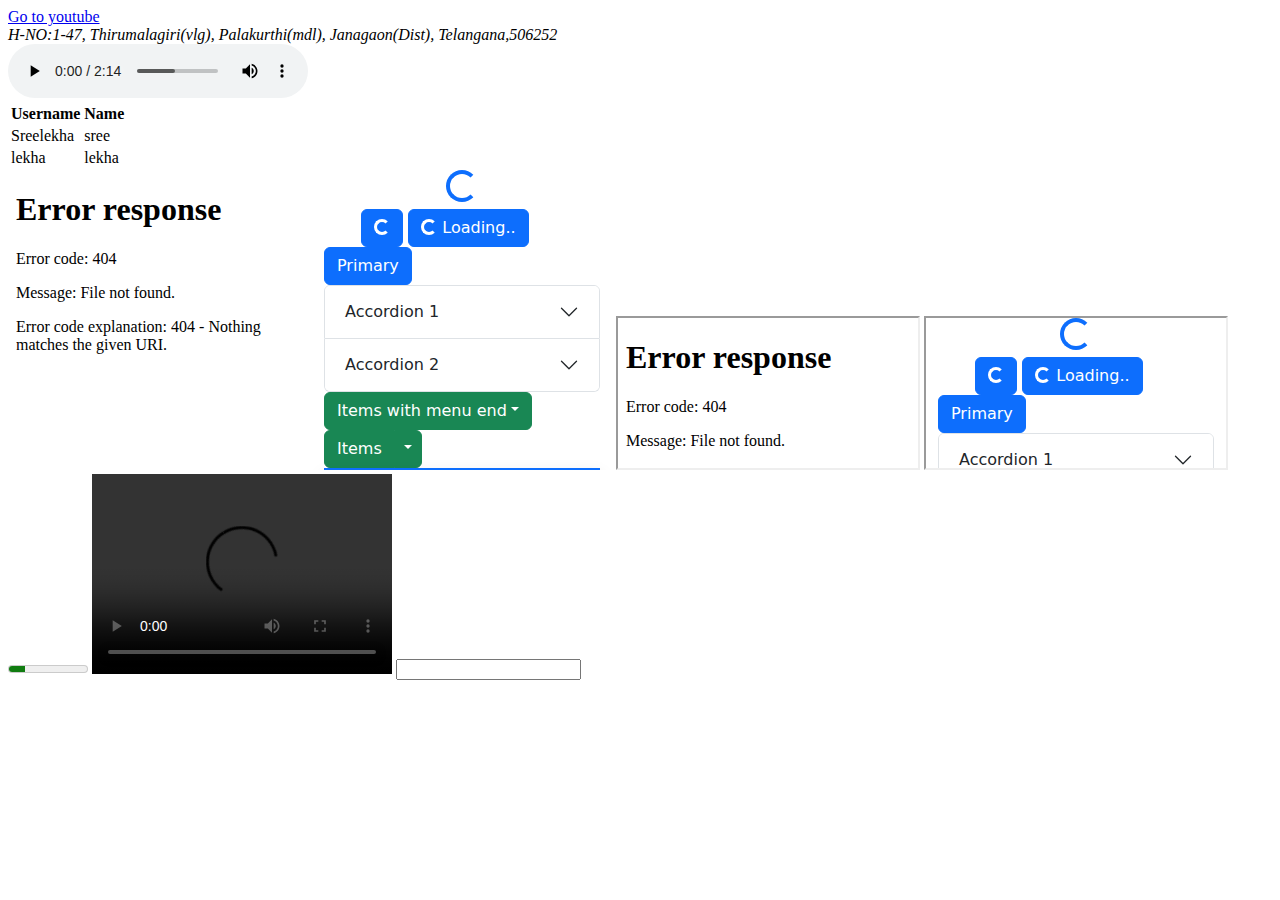
==== tags.html @ 38cf3589 "bootstrap demo and js advance concepts" ====
<!DOCTYPE html>
<html lang="en">
<head>
    <meta charset="UTF-8">
    <meta name="viewport" content="width=device-width, initial-scale=1.0">
    <title>Document</title>
    <script src="./index.js" defer></script>
</head>
<body>
    <a href="https://www.youtube.com/" target="_blank">Go to youtube</a>

    <address>
        H-NO:1-47,
        Thirumalagiri(vlg),
        Palakurthi(mdl),
        Janagaon(Dist),
        Telangana,506252
    </address>


    <audio controls>
        <source src="./Jamal Jamalo(PagalWorld.com.pe).mp3" type="audio/mp3">
    </audio>

    <table>
        <thead>
            <th>Username</th>
            <th>Name</th>
        </thead>
        <tbody>
            <tr>
                <td>Sreelekha</td>
                <td>sree</td>
            </tr>
            <tr>
                <td>lekha</td>
                <td>lekha</td>
            </tr>
        </tbody>
    </table>

    <embed type="video/mp4" src="./React App - Google Chrome 2021-10-21 17-34-04.mp4" width="300" height="300">
    <embed type="text/html" src="./index.html" width="300" height="300">
    <!-- <embed src="https://www.youtube.com/" title="react app demo"> -->


    <iframe src="./React App - Google Chrome 2021-10-21 17-34-04.mp4" title="react app demo"></iframe>
    <iframe src="./index.html" title="react app demo"></iframe>
    <!-- <iframe src="https://www.youtube.com/" title="react app demo"></iframe> -->

    <meter value="2" max="10"></meter>

    <video controls width="300" height="200">
        <source src="./React App - Google Chrome 2021-10-21 17-34-04.mp4" type="video/mp4">
    </video>

    <input type="text"  id="searchInput"/>

</body>
</htm
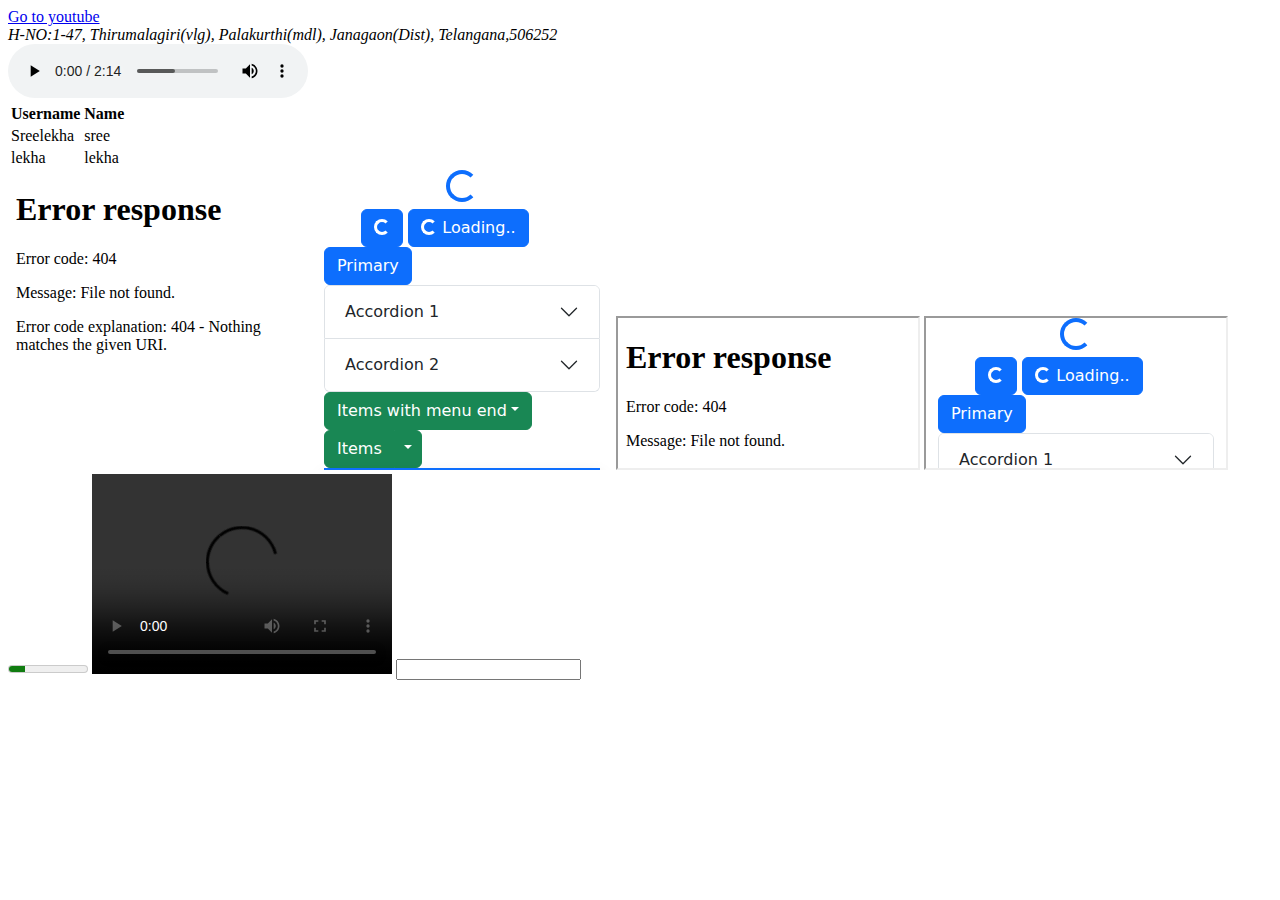
==== commit 31614d2e: "call apply bind ex added" ====
--- a/tags.html
+++ b/tags.html
@@ -5,6 +5,8 @@
     <meta name="viewport" content="width=device-width, initial-scale=1.0">
     <title>Document</title>
     <script src="./index.js" defer></script>
+    <script src="./callapplybind.js" defer></script>
+
 </head>
 <body>
     <a href="https://www.youtube.com/" target="_blank">Go to youtube</a>
